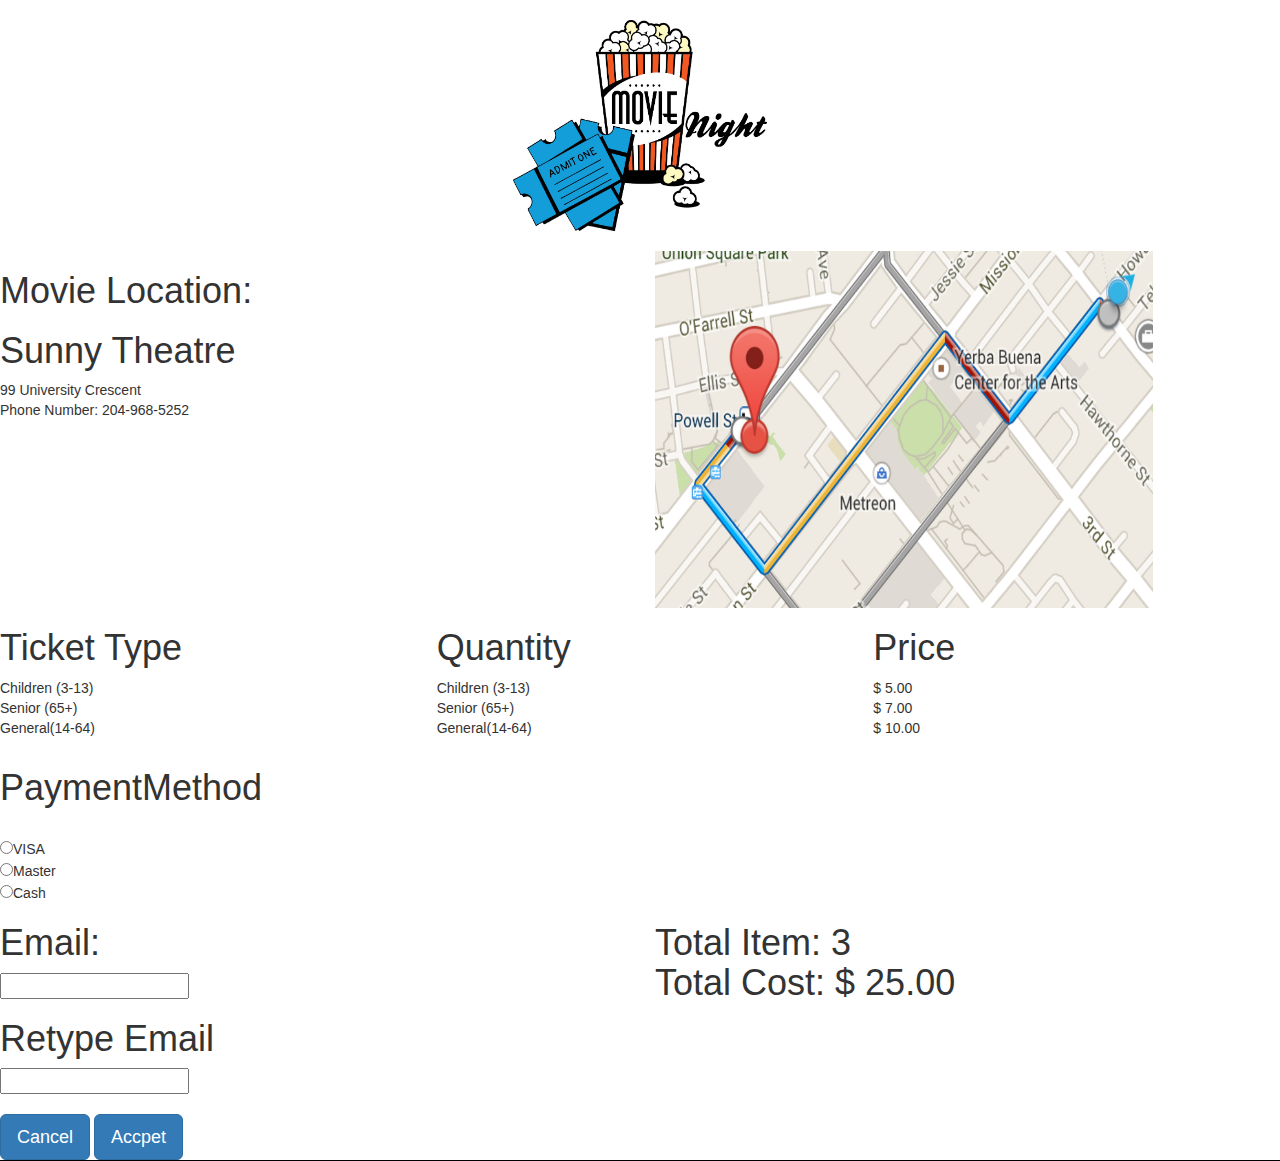
==== Confirm.html @ 1cca2690 "AddingAndChanging" ====
<!DOCTYPE html>
<html>
    
    <head>
        <meta charset="utf-8">
        <meta name="viewport" content="width=device-width, initial-scale=1.0">
        <title>Confirmation Page</title>
        <link rel="stylesheet" type="text/css" href="confirmCSS.css">
        <link rel="stylesheet" type="text/css" href="bootstrap-3.3.7/dist/css/bootstrap.css">
    </head>
    
    <body>
        <div class="logo" id="logo">
            <a href="Confirm.html"><img src="imgs/Movie logo.jpg" width="254" height="211" ></a>
        </div>
        <div class="confirmInfo" id="confirmInfo">
            <div class="row">
                <div class="col-sm-6">
                    <h1 class="MovieLocation" id="MovieLocation">Movie Location:
                        <br />
                    </h1>
                    <h1 class="TheatreNm" id="TheatreNm">Sunny Theatre</h1>
                    <p>99 University Crescent <br> Phone Number: 204-968-5252</p>
                </div>
                <div class="col-sm-6">
                    <a class="p2" href="#"><img src = "imgs/map.png" width = "498" height="357"/></a>
                </div>
            </div>
            <div class="row">
                <div class="col-sm-4">
                    <h1 class="type" id="type">Ticket Type</h1>
                    <p class="typeSelection" id="typeSelection">Children (3-13)
                        <br />Senior (65+)
                        <br />General(14-64)
                        <br />
                    </p>
                </div>
                <div class="col-sm-4">
                    <h1 class="numbers" id="numbers">Quantity</h1>
                    <p class="ticketQuan" id="ticketQuan">Children (3-13)
                        <br />Senior (65+)
                        <br />General(14-64)
                        <br />
                    </p>
                </div>
                <div class="col-sm-4">
                    <h1 class="priceTitle" id="priceTitle">Price</h1>
                    <p class="ticketQuan" id="ticketQuan">$ 5.00
                        <br />$ 7.00
                        <br />$ 10.00
                        <br />
                    </p>
                </div>
            </div>
            <div class="payment" id="payment">
                <h1>PaymentMethod</h1>
                <br />
                <input type="radio" name="method" value="Master">VISA
                <br>
                <input type="radio" name="method" value="Master">Master
                <br>
                <input type="radio" name="method" value="Cash">Cash</div>
                <div class="row">
                <div class="col-sm-6">
                  <h1>Email:</h1>
                <input type="text" name="email">
                <br>
                <h1>Retype Email</h1>
                <input type="text" name="email">
                <br>
                <br>       
                </div>
                <div class="col-sm-6">
                    <h1>Total Item: 3
                    <br>Total Cost: $ 25.00
                    <br>
                    <br>
                </h1>
                </div>
            </div>
            <!--<div class="email" id="email">-->
            <!--    <h1>Email:</h1>-->
            <!--    <input type="text" name="email">-->
            <!--    <br>-->
            <!--    <h1>Retype Email</h1>-->
            <!--    <input type="text" name="email">-->
            <!--    <br>-->
            <!--    <br>-->
            <!--</div>-->
            <!--<div class="total" id="total">-->
            <!--    <h1>Total Item: 3-->
            <!--        <br>Total Cost: $ 25.00-->
            <!--        <br>-->
            <!--        <br>-->
            <!--    </h1>-->
            <!--</div>-->
            <div class="buttonClass" id="buttonClass">
                <button type="button" class="btn btn-lg btn-primary">Cancel</button>
                <button type="button" class="btn btn-lg btn-primary">Accpet</button>
            </div>
    </body>

</html>
---- confirmCSS.css ----
body{
	margin-left:50px;
	margin-right:50px;	
	margin-bottom: 100px;
}
.logo
{
	margin: 20px;	
	text-align: center;
}

.theatre
{
	text-align: center;	
	float: left;
	width: 60%;
}

.map
{
	text-align: center;	
}

#MovieLocation
{
	font-family: Trebuchet MS, Arial, Helvetica, sans-serif
}

.confirmInfo
{
	border-bottom:1px solid black;
}
.tickets, .quantity, .price{
	margin-top: 50px;
	width: 30%;
	text-align: center;
	float: left;
}
.payment, .email,
{
	float:left;
	padding-left:100px;
	padding-top:150px;
	
}
.email{
	float:left;
	margin-right: 50px;
	width: 40%;
}

.buttonClass
{
	clear: both;
	width:100%;
	margin-buttom:50px;
}
.buttonC, .buttonCon  {

    background-color: black; /* Green */
    border: none;
    color: yellow;
    padding: 15px 32px;
    text-align: center;
    text-decoration: none;
    display: inline-block;
    font-size: 16px;
	margin-left: 50px;
    cursor: pointer;
	height: 8px;
}
.buttonC
{
	float:left;
}
.buttonCon
{
	float:right;
}
.total{
	width: 40%;
	float: right;
}
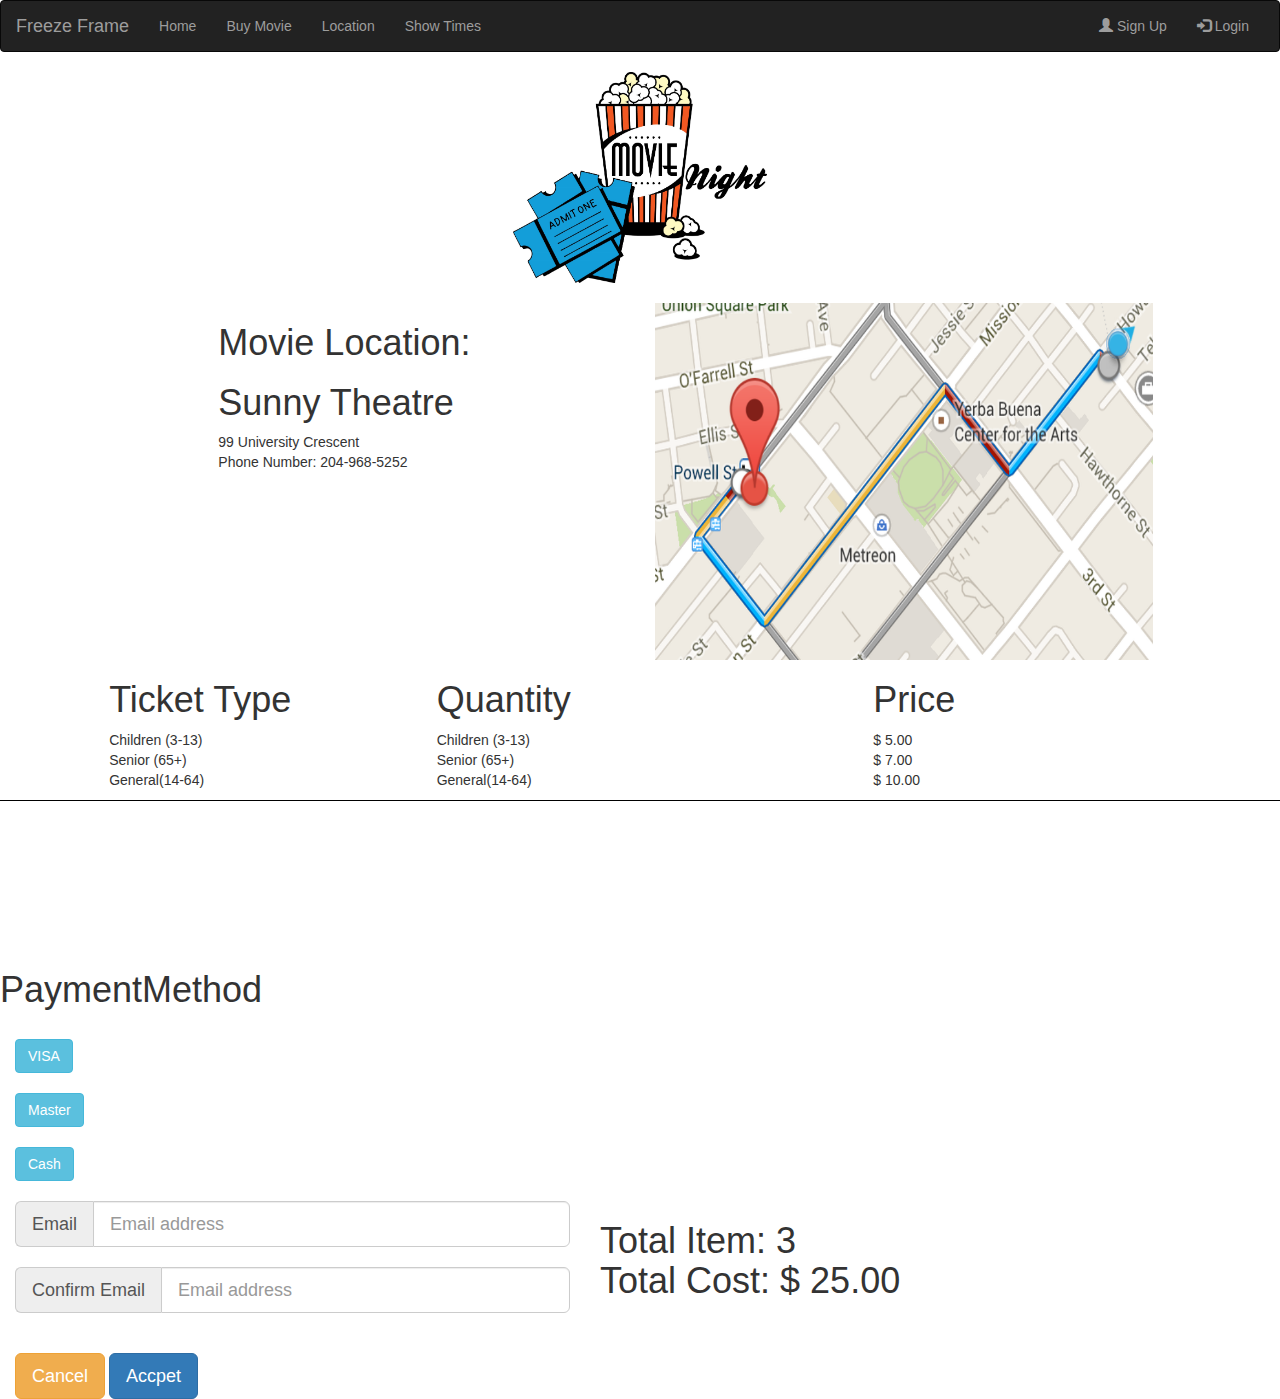
==== commit 6137ee96: "Sophie's Update 11/18" ====
--- a/Confirm.html
+++ b/Confirm.html
@@ -7,27 +7,68 @@
         <title>Confirmation Page</title>
         <link rel="stylesheet" type="text/css" href="confirmCSS.css">
         <link rel="stylesheet" type="text/css" href="bootstrap-3.3.7/dist/css/bootstrap.css">
+        <script src="https://ajax.googleapis.com/ajax/libs/jquery/1.12.4/jquery.min.js"></script>
+        <script src="js/bootstrap.min.js"></script>
     </head>
     
     <body>
+        <nav class="navbar navbar-inverse">
+            <div class="container-fluid">
+                <div class="navbar-header">
+                    <button type="button" class="navbar-toggle" data-toggle="collapse" data-target="#myNavbar">
+                        <span class="icon-bar"></span>
+                        <span class="icon-bar"></span>
+                        <span class="icon-bar"></span>
+                    </button>
+                    <a class="navbar-brand" href="indexV3.html">Freeze Frame</a>
+                </div>
+                <div class="collapse navbar-collapse" id="myNavbar">
+                    <ul class="nav navbar-nav">
+                        <li>
+                            <a href="indexV3.html">Home</a>
+                        </li>
+                        <li>
+                            <a href="movie.html">Buy Movie</a>
+                        </li>
+                        <li>
+                            <a href="#">Location</a>
+                        </li>
+                        <li>
+                            <a href="#">Show Times</a>
+                        </li>
+                    </ul>
+                    <ul class="nav navbar-nav navbar-right">
+                        <li>
+                            <a href="#"><span class="glyphicon glyphicon-user"></span> Sign Up</a>
+                        </li>
+                        <li>
+                            <a href="#"><span class="glyphicon glyphicon-log-in"></span> Login</a>
+                        </li>
+                    </ul>
+                </div>
+            </div>
+        </nav>
         <div class="logo" id="logo">
             <a href="Confirm.html"><img src="imgs/Movie logo.jpg" width="254" height="211" ></a>
         </div>
         <div class="confirmInfo" id="confirmInfo">
             <div class="row">
-                <div class="col-sm-6">
+                <div class="col-sm-2"></div>
+                <div class="col-sm-4">
                     <h1 class="MovieLocation" id="MovieLocation">Movie Location:
                         <br />
                     </h1>
                     <h1 class="TheatreNm" id="TheatreNm">Sunny Theatre</h1>
-                    <p>99 University Crescent <br> Phone Number: 204-968-5252</p>
+                    <p>99 University Crescent
+                        <br>Phone Number: 204-968-5252</p>
                 </div>
                 <div class="col-sm-6">
                     <a class="p2" href="#"><img src = "imgs/map.png" width = "498" height="357"/></a>
                 </div>
             </div>
             <div class="row">
-                <div class="col-sm-4">
+                <div class="col-sm-1"></div>
+                <div class="col-sm-3">
                     <h1 class="type" id="type">Ticket Type</h1>
                     <p class="typeSelection" id="typeSelection">Children (3-13)
                         <br />Senior (65+)
@@ -55,48 +96,96 @@
             <div class="payment" id="payment">
                 <h1>PaymentMethod</h1>
                 <br />
-                <input type="radio" name="method" value="Master">VISA
-                <br>
-                <input type="radio" name="method" value="Master">Master
-                <br>
-                <input type="radio" name="method" value="Cash">Cash</div>
-                <div class="row">
-                <div class="col-sm-6">
-                  <h1>Email:</h1>
-                <input type="text" name="email">
-                <br>
-                <h1>Retype Email</h1>
-                <input type="text" name="email">
-                <br>
-                <br>       
-                </div>
-                <div class="col-sm-6">
-                    <h1>Total Item: 3
-                    <br>Total Cost: $ 25.00
+                <!--<input type="radio" name="method" value="Master">VISA-->
+                <div class="container">
+                    <button type="button" class="btn btn-info" data-toggle="collapse" data-target="#demo">VISA</button>
+                    <div id="demo" class="collapse">
+                        <div class="input-group">
+                            <span class="input-group-addon" id="basic-addon1">VISA card Number</span>
+                            <input type="text" class="form-control" placeholder=""
+                            aria-describedby="basic-addon1">
+                        </div>
+                        <div class="input-group">
+                            <span class="input-group-addon" id="basic-addon1">Name of Card Holder</span>
+                            <input type="text" class="form-control" placeholder=""
+                            aria-describedby="basic-addon1">
+                        </div>
+                        <div class="input-group">
+                            <span class="input-group-addon" id="basic-addon1">Billing Address</span>
+                            <input type="text" class="form-control" placeholder=""
+                            aria-describedby="basic-addon1">
+                        </div>
+                        <div class="input-group">
+                            <span class="input-group-addon" id="basic-addon1">Expiry Date</span>
+                            <input type="text" class="form-control" placeholder=""
+                            aria-describedby="basic-addon1">
+                        </div>
+                    </div>
+                    <br />
+                    <br />
+                    <button type="button" class="btn btn-info" data-toggle="collapse" data-target="#demo2">Master</button>
+                    
+                    <div id="demo2" class="collapse">
+                        <div class="input-group">
+                            <span class="input-group-addon" id="basic-addon1">Master card Number</span>
+                            <input type="text" class="form-control" placeholder=""
+                            aria-describedby="basic-addon1">
+                        </div>
+                        <div class="input-group">
+                            <span class="input-group-addon" id="basic-addon1">Name of Card Holder</span>
+                            <input type="text" class="form-control" placeholder=""
+                            aria-describedby="basic-addon1">
+                        </div>
+                        <div class="input-group">
+                            <span class="input-group-addon" id="basic-addon1">Billing Address</span>
+                            <input type="text" class="form-control" placeholder=""
+                            aria-describedby="basic-addon1">
+                        </div>
+                        <div class="input-group">
+                            <span class="input-group-addon" id="basic-addon1">Expiry Date</span>
+                            <input type="text" class="form-control" placeholder=""
+                            aria-describedby="basic-addon1">
+                        </div>
+                    </div>
                     <br>
+                    <!--<input type="radio" name="method" value="Master">Master-->
                     <br>
-                </h1>
+                    <button type="button" class="btn btn-info" data-toggle="collapse" data-target="#demo3">Cash</button>
+                    <div id="demo3" class="collapse">You have chosen to pay by cash.
+                        <br />
+                    </div>
+                    <br />
+                    <br />
+                    <div class="row">
+                        <div class="col-sm-6">
+                            <div class="input-group input-group-lg">
+                                <span class="input-group-addon" id="sizing-addon1">Email</span>
+                                <input type="text" class="form-control" placeholder="Email address"
+                                aria-describedby="sizing-addon1">
+                            </div>
+                            <br>
+                            <div class="input-group input-group-lg">
+                                <span class="input-group-addon" id="sizing-addon1">Confirm Email</span>
+                                <input type="text" class="form-control" placeholder="Email address"
+                                aria-describedby="sizing-addon1">
+                            </div>
+                            <br>
+                            <br>
+                        </div>
+                        <div class="col-sm-6">
+                            <h1>Total Item: 3
+                                <br>Total Cost: $ 25.00
+                                <br>
+                                <br>
+                            </h1>
+                        </div>
+                    </div>
+                    <div class="buttonClass" id="buttonClass">
+                        <button type="button" class="btn btn-lg btn-warning">Cancel</button>
+                        <button type="button" class="btn btn-lg btn-primary">Accpet</button>
+                    </div>
                 </div>
             </div>
-            <!--<div class="email" id="email">-->
-            <!--    <h1>Email:</h1>-->
-            <!--    <input type="text" name="email">-->
-            <!--    <br>-->
-            <!--    <h1>Retype Email</h1>-->
-            <!--    <input type="text" name="email">-->
-            <!--    <br>-->
-            <!--    <br>-->
-            <!--</div>-->
-            <!--<div class="total" id="total">-->
-            <!--    <h1>Total Item: 3-->
-            <!--        <br>Total Cost: $ 25.00-->
-            <!--        <br>-->
-            <!--        <br>-->
-            <!--    </h1>-->
-            <!--</div>-->
-            <div class="buttonClass" id="buttonClass">
-                <button type="button" class="btn btn-lg btn-primary">Cancel</button>
-                <button type="button" class="btn btn-lg btn-primary">Accpet</button>
             </div>
     </body>
 
--- a/confirmCSS.css
+++ b/confirmCSS.css
@@ -36,10 +36,10 @@
 	text-align: center;
 	float: left;
 }
-.payment, .email,
+.payment, .email
 {
 	float:left;
-	padding-left:100px;
+	/*padding-left:100px;*/
 	padding-top:150px;
 	
 }
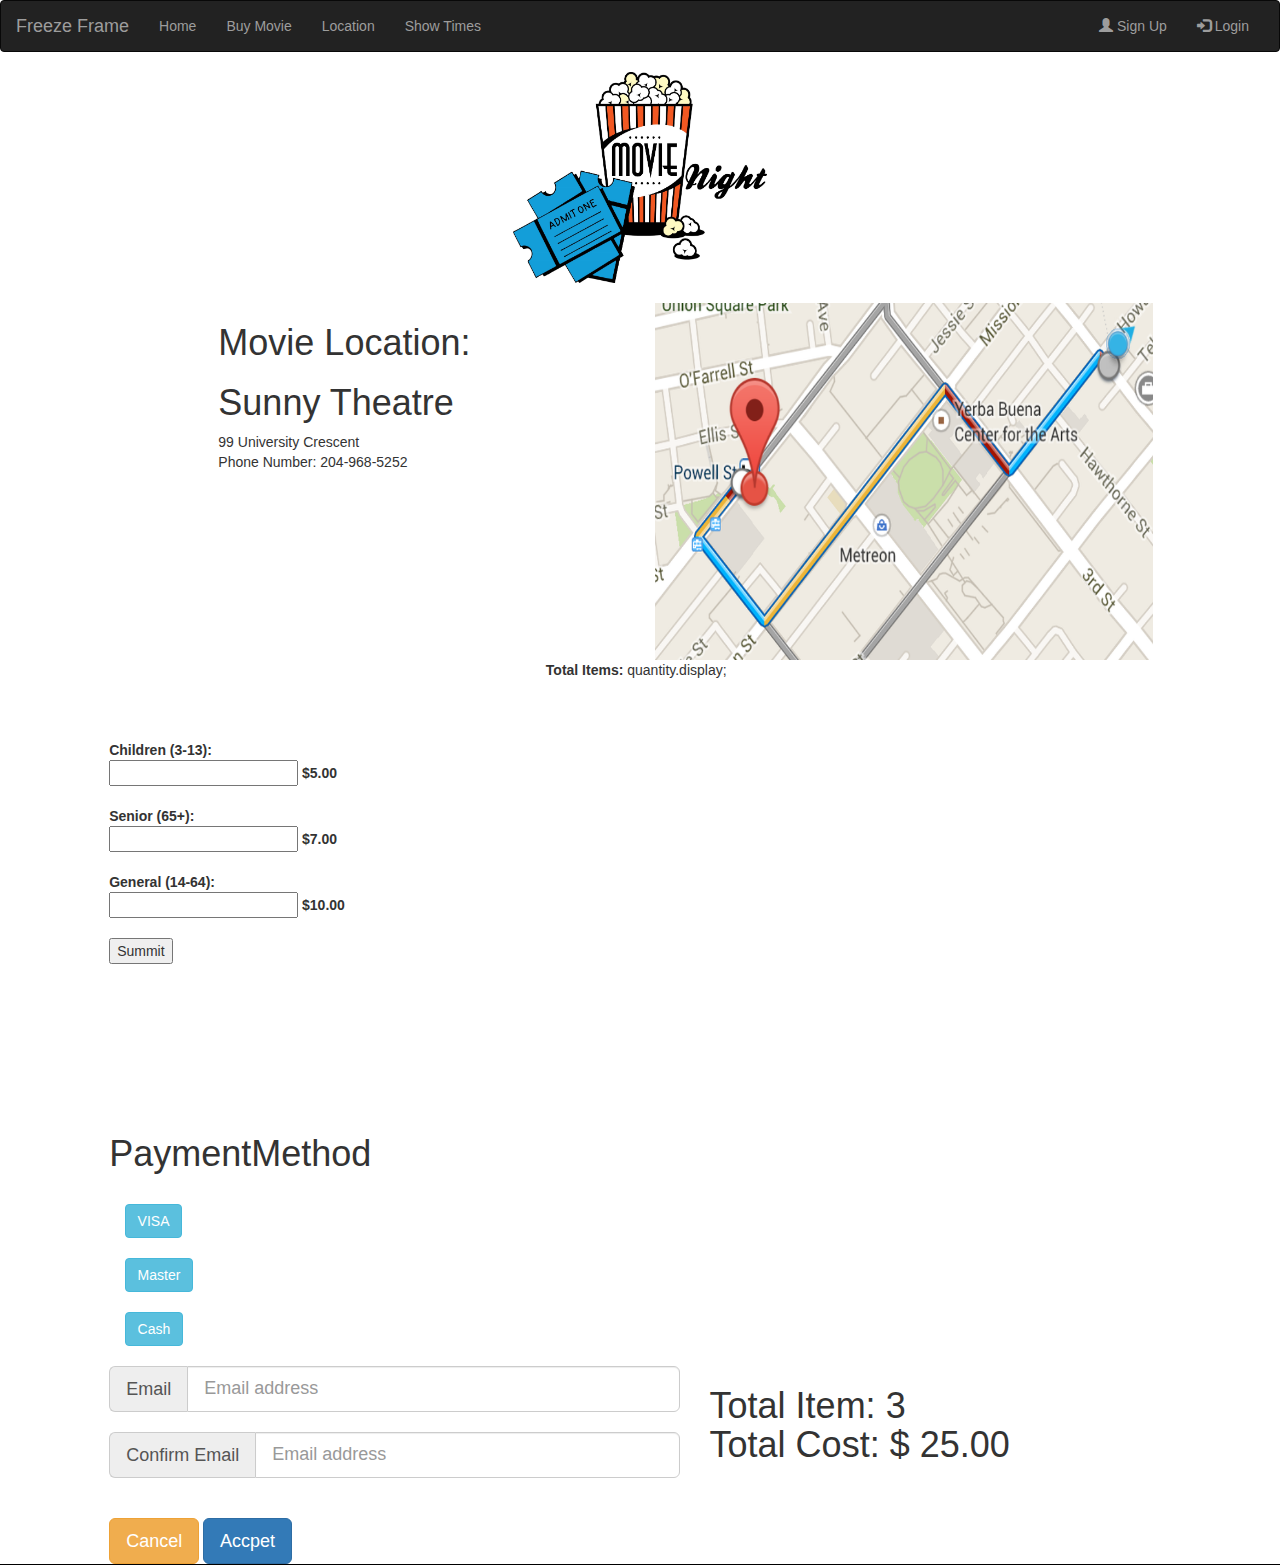
==== commit 62b920ef: "confirmation page" ====
--- a/Confirm.html
+++ b/Confirm.html
@@ -5,10 +5,11 @@
         <meta charset="utf-8">
         <meta name="viewport" content="width=device-width, initial-scale=1.0">
         <title>Confirmation Page</title>
-        <link rel="stylesheet" type="text/css" href="confirmCSS.css">
+        <link rel="stylesheet" type="text/css" href="css/confirmCSS.css">
         <link rel="stylesheet" type="text/css" href="bootstrap-3.3.7/dist/css/bootstrap.css">
         <script src="https://ajax.googleapis.com/ajax/libs/jquery/1.12.4/jquery.min.js"></script>
         <script src="js/bootstrap.min.js"></script>
+        <script src="js/confirmCSS.js"></script>
     </head>
     
     <body>
@@ -28,7 +29,7 @@
                             <a href="indexV3.html">Home</a>
                         </li>
                         <li>
-                            <a href="movie.html">Buy Movie</a>
+                            <a href="MovieSelection.html">Buy Movie</a>
                         </li>
                         <li>
                             <a href="#">Location</a>
@@ -68,125 +69,141 @@
             </div>
             <div class="row">
                 <div class="col-sm-1"></div>
-                <div class="col-sm-3">
-                    <h1 class="type" id="type">Ticket Type</h1>
-                    <p class="typeSelection" id="typeSelection">Children (3-13)
-                        <br />Senior (65+)
-                        <br />General(14-64)
+                
+                <!--<div class="col-sm-3">-->
+                <!--    <h1 class="type" id="type">Ticket Type</h1>-->
+                <!--    <p class="typeSelection" id="typeSelection">Children (3-13)-->
+                <!--        <br />Senior (65+)-->
+                <!--        <br />General(14-64)-->
+                <!--        <br />-->
+                <!--    </p>-->
+                <!--</div>-->
+                <div class="col-sm-4">
+                    <br /><br /><br /><br /><strong>Children (3-13):</strong><br>
+                    <input type="number" id="ChildrenNo">
+                    <strong>$5.00</strong>
+                    <br /><br /><strong>Senior (65+):</strong><br>
+                    <input type="number" id="SeniorNo">
+                    <strong>$7.00</strong>
+                    <br /><br /><strong>General (14-64):</strong><br>
+                    <input type="number" id="GeneralNo">
+                    <strong>$10.00</strong>
+                    <br /><br />
+                    <button onclick="myFunction()">Summit</button><br>
+                   
+                    <script>
+                    var quantity;
+                        function myFunction() {
+                            var quantity;
+                            quantity = document.getElementById("ChildrenNo") + document.getElementById("SeniorNo") + 
+                            document.getElementById("GeneralNo");
+                            
+                        }
+                        
+                    </script>
+                </div>
+                <div class="col-sm-4" onload = "myFunction();">
+                    <strong>Total Items: </strong>quantity.display;
+                </div>
+            </div>
+            <div class="row">
+                <div class="col-sm-1"></div>
+                <div class="col-sm-11">
+                    <div class="payment" id="payment">
+                        <h1>PaymentMethod</h1>
                         <br />
-                    </p>
-                </div>
-                <div class="col-sm-4">
-                    <h1 class="numbers" id="numbers">Quantity</h1>
-                    <p class="ticketQuan" id="ticketQuan">Children (3-13)
-                        <br />Senior (65+)
-                        <br />General(14-64)
-                        <br />
-                    </p>
-                </div>
-                <div class="col-sm-4">
-                    <h1 class="priceTitle" id="priceTitle">Price</h1>
-                    <p class="ticketQuan" id="ticketQuan">$ 5.00
-                        <br />$ 7.00
-                        <br />$ 10.00
-                        <br />
-                    </p>
-                </div>
-            </div>
-            <div class="payment" id="payment">
-                <h1>PaymentMethod</h1>
-                <br />
-                <!--<input type="radio" name="method" value="Master">VISA-->
-                <div class="container">
-                    <button type="button" class="btn btn-info" data-toggle="collapse" data-target="#demo">VISA</button>
-                    <div id="demo" class="collapse">
-                        <div class="input-group">
-                            <span class="input-group-addon" id="basic-addon1">VISA card Number</span>
-                            <input type="text" class="form-control" placeholder=""
-                            aria-describedby="basic-addon1">
+                        <!--<input type="radio" name="method" value="Master">VISA-->
+                        <div class="container">
+                            <button type="button" class="btn btn-info" data-toggle="collapse" data-target="#demo">VISA</button>
+                            <div id="demo" class="collapse">
+                                <div class="input-group">
+                                    <span class="input-group-addon" id="basic-addon1">VISA card Number</span>
+                                    <input type="text" class="form-control" placeholder=""
+                                    aria-describedby="basic-addon1">
+                                </div>
+                                <div class="input-group">
+                                    <span class="input-group-addon" id="basic-addon1">Name of Card Holder</span>
+                                    <input type="text" class="form-control" placeholder=""
+                                    aria-describedby="basic-addon1">
+                                </div>
+                                <div class="input-group">
+                                    <span class="input-group-addon" id="basic-addon1">Billing Address</span>
+                                    <input type="text" class="form-control" placeholder=""
+                                    aria-describedby="basic-addon1">
+                                </div>
+                                <div class="input-group">
+                                    <span class="input-group-addon" id="basic-addon1">Expiry Date</span>
+                                    <input type="text" class="form-control" placeholder=""
+                                    aria-describedby="basic-addon1">
+                                </div>
+                            </div>
+                            <br />
+                            <br />
+                            <button type="button" class="btn btn-info" data-toggle="collapse" data-target="#demo2">Master</button>
+                            <div id="demo2" class="collapse">
+                                <div class="input-group">
+                                    <span class="input-group-addon" id="basic-addon1">Master card Number</span>
+                                    <input type="text" class="form-control" placeholder=""
+                                    aria-describedby="basic-addon1">
+                                </div>
+                                <div class="input-group">
+                                    <span class="input-group-addon" id="basic-addon1">Name of Card Holder</span>
+                                    <input type="text" class="form-control" placeholder=""
+                                    aria-describedby="basic-addon1">
+                                </div>
+                                <div class="input-group">
+                                    <span class="input-group-addon" id="basic-addon1">Billing Address</span>
+                                    <input type="text" class="form-control" placeholder=""
+                                    aria-describedby="basic-addon1">
+                                </div>
+                                <div class="input-group">
+                                    <span class="input-group-addon" id="basic-addon1">Expiry Date</span>
+                                    <input type="text" class="form-control" placeholder=""
+                                    aria-describedby="basic-addon1">
+                                </div>
+                            </div>
+                            <br>
+                            <!--<input type="radio" name="method" value="Master">Master-->
+                            <br>
+                            <button type="button" class="btn btn-info" data-toggle="collapse" data-target="#demo3">Cash</button>
+                            <div id="demo3" class="collapse">You have chosen to pay by cash.
+                                <br />
+                            </div>
+                            <br />
+                            <br />
                         </div>
-                        <div class="input-group">
-                            <span class="input-group-addon" id="basic-addon1">Name of Card Holder</span>
-                            <input type="text" class="form-control" placeholder=""
-                            aria-describedby="basic-addon1">
+                        <div class="row">
+                            <div class="col-sm-6">
+                                <div class="input-group input-group-lg">
+                                    <span class="input-group-addon" id="sizing-addon1">Email</span>
+                                    <input type="text" class="form-control" placeholder="Email address"
+                                    aria-describedby="sizing-addon1">
+                                </div>
+                                <br>
+                                <div class="input-group input-group-lg">
+                                    <span class="input-group-addon" id="sizing-addon1">Confirm Email</span>
+                                    <input type="text" class="form-control" placeholder="Email address"
+                                    aria-describedby="sizing-addon1">
+                                </div>
+                                <br>
+                                <br>
+                            </div>
+                            <div class="col-sm-6">
+                                <h1>Total Item: 3
+                                    <br>Total Cost: $ 25.00
+                                    <br>
+                                    <br>
+                                </h1>
+                            </div>
                         </div>
-                        <div class="input-group">
-                            <span class="input-group-addon" id="basic-addon1">Billing Address</span>
-                            <input type="text" class="form-control" placeholder=""
-                            aria-describedby="basic-addon1">
-                        </div>
-                        <div class="input-group">
-                            <span class="input-group-addon" id="basic-addon1">Expiry Date</span>
-                            <input type="text" class="form-control" placeholder=""
-                            aria-describedby="basic-addon1">
+                        <div class="buttonClass" id="buttonClass">
+                            <button type="button" class="btn btn-lg btn-warning">Cancel</button>
+                            <button type="button" class="btn btn-lg btn-primary">Accpet</button>
                         </div>
                     </div>
-                    <br />
-                    <br />
-                    <button type="button" class="btn btn-info" data-toggle="collapse" data-target="#demo2">Master</button>
-                    
-                    <div id="demo2" class="collapse">
-                        <div class="input-group">
-                            <span class="input-group-addon" id="basic-addon1">Master card Number</span>
-                            <input type="text" class="form-control" placeholder=""
-                            aria-describedby="basic-addon1">
-                        </div>
-                        <div class="input-group">
-                            <span class="input-group-addon" id="basic-addon1">Name of Card Holder</span>
-                            <input type="text" class="form-control" placeholder=""
-                            aria-describedby="basic-addon1">
-                        </div>
-                        <div class="input-group">
-                            <span class="input-group-addon" id="basic-addon1">Billing Address</span>
-                            <input type="text" class="form-control" placeholder=""
-                            aria-describedby="basic-addon1">
-                        </div>
-                        <div class="input-group">
-                            <span class="input-group-addon" id="basic-addon1">Expiry Date</span>
-                            <input type="text" class="form-control" placeholder=""
-                            aria-describedby="basic-addon1">
-                        </div>
-                    </div>
-                    <br>
-                    <!--<input type="radio" name="method" value="Master">Master-->
-                    <br>
-                    <button type="button" class="btn btn-info" data-toggle="collapse" data-target="#demo3">Cash</button>
-                    <div id="demo3" class="collapse">You have chosen to pay by cash.
-                        <br />
-                    </div>
-                    <br />
-                    <br />
-                    <div class="row">
-                        <div class="col-sm-6">
-                            <div class="input-group input-group-lg">
-                                <span class="input-group-addon" id="sizing-addon1">Email</span>
-                                <input type="text" class="form-control" placeholder="Email address"
-                                aria-describedby="sizing-addon1">
-                            </div>
-                            <br>
-                            <div class="input-group input-group-lg">
-                                <span class="input-group-addon" id="sizing-addon1">Confirm Email</span>
-                                <input type="text" class="form-control" placeholder="Email address"
-                                aria-describedby="sizing-addon1">
-                            </div>
-                            <br>
-                            <br>
-                        </div>
-                        <div class="col-sm-6">
-                            <h1>Total Item: 3
-                                <br>Total Cost: $ 25.00
-                                <br>
-                                <br>
-                            </h1>
-                        </div>
-                    </div>
-                    <div class="buttonClass" id="buttonClass">
-                        <button type="button" class="btn btn-lg btn-warning">Cancel</button>
-                        <button type="button" class="btn btn-lg btn-primary">Accpet</button>
-                    </div>
-                </div>
-            </div>
-            </div>
+                </div>
+            </div>
+        </div>
     </body>
 
 </html>--- a/css/confirmCSS.css
+++ b/css/confirmCSS.css
@@ -0,0 +1,88 @@
+body{
+	margin-left:50px;
+	margin-right:50px;	
+	margin-bottom: 100px;
+}
+.logo
+{
+	margin: 20px;	
+	text-align: center;
+}
+
+.theatre
+{
+	text-align: center;	
+	float: left;
+	width: 60%;
+}
+
+.map
+{
+	text-align: center;	
+}
+
+#MovieLocation
+{
+	font-family: Trebuchet MS, Arial, Helvetica, sans-serif
+}
+
+.confirmInfo
+{
+	border-bottom:1px solid black;
+}
+.tickets, .quantity, .price{
+	margin-top: 50px;
+	width: 30%;
+	text-align: center;
+	float: left;
+}
+.payment, .email
+{
+	float:left;
+	/*padding-left:100px;*/
+	padding-top:150px;
+	
+}
+.email{
+	float:left;
+	margin-right: 50px;
+	width: 40%;
+}
+
+.buttonClass
+{
+	clear: both;
+	width:100%;
+	margin-buttom:50px;
+}
+.buttonC, .buttonCon  {
+
+    background-color: black; /* Green */
+    border: none;
+    color: yellow;
+    padding: 15px 32px;
+    text-align: center;
+    text-decoration: none;
+    display: inline-block;
+    font-size: 16px;
+	margin-left: 50px;
+    cursor: pointer;
+	height: 8px;
+}
+.buttonC
+{
+	float:left;
+}
+.buttonCon
+{
+	float:right;
+}
+.total{
+	width: 40%;
+	float: right;
+}
+.center{
+width: 150px;
+  margin: 40px auto;
+  
+}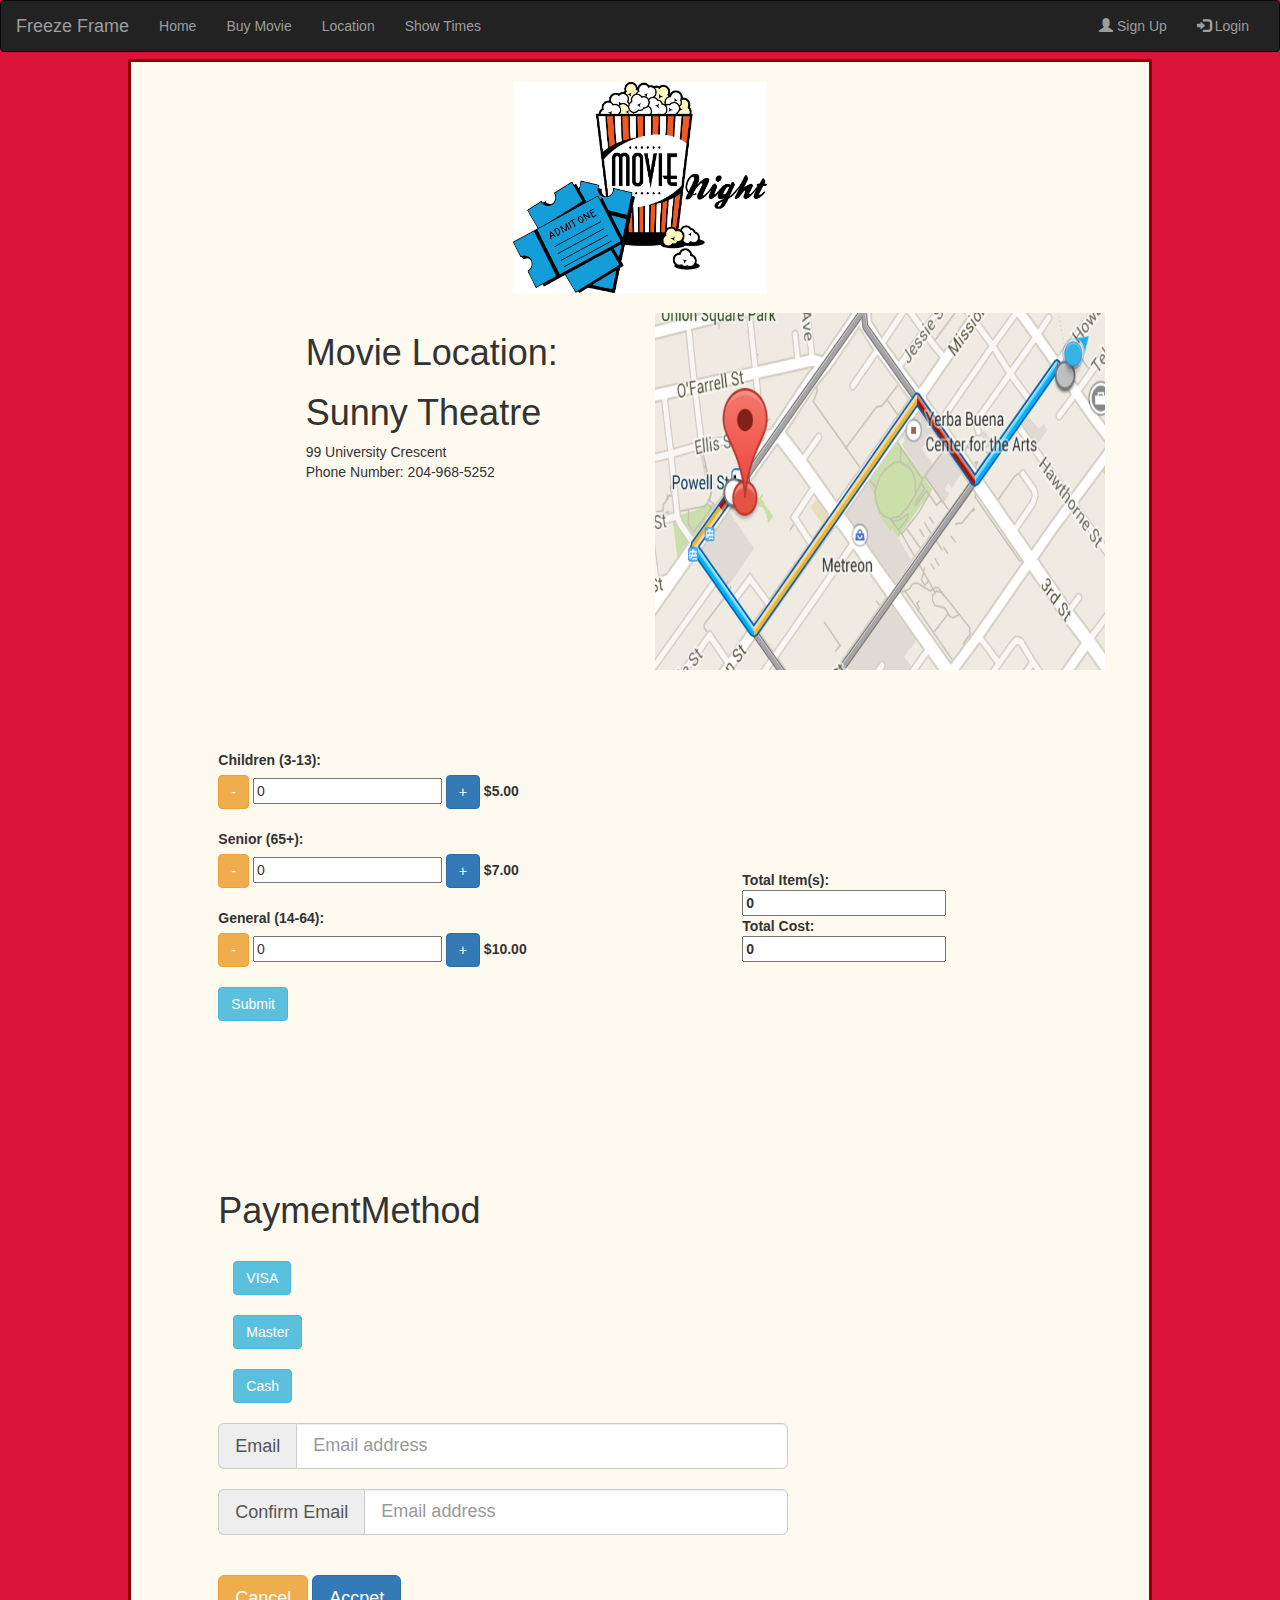
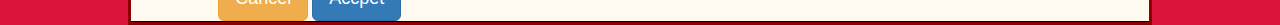
==== commit 25d353e4: "confirmation page" ====
--- a/Confirm.html
+++ b/Confirm.html
@@ -1,6 +1,6 @@
 <!DOCTYPE html>
 <html>
-    
+
     <head>
         <meta charset="utf-8">
         <meta name="viewport" content="width=device-width, initial-scale=1.0">
@@ -9,9 +9,20 @@
         <link rel="stylesheet" type="text/css" href="bootstrap-3.3.7/dist/css/bootstrap.css">
         <script src="https://ajax.googleapis.com/ajax/libs/jquery/1.12.4/jquery.min.js"></script>
         <script src="js/bootstrap.min.js"></script>
-        <script src="js/confirmCSS.js"></script>
+        <style>
+            body {
+                background-color: Crimson;
+            }
+            .boxMain {
+                margin-top: -1%;
+                margin-left: 10%;
+                margin-right: 10%;
+                border: 3px solid DarkRed;
+                background-color: FloralWhite;
+            }
+        </style>
     </head>
-    
+
     <body>
         <nav class="navbar navbar-inverse">
             <div class="container-fluid">
@@ -49,161 +60,193 @@
                 </div>
             </div>
         </nav>
-        <div class="logo" id="logo">
-            <a href="Confirm.html"><img src="imgs/Movie logo.jpg" width="254" height="211" ></a>
-        </div>
-        <div class="confirmInfo" id="confirmInfo">
-            <div class="row">
-                <div class="col-sm-2"></div>
-                <div class="col-sm-4">
-                    <h1 class="MovieLocation" id="MovieLocation">Movie Location:
-                        <br />
-                    </h1>
-                    <h1 class="TheatreNm" id="TheatreNm">Sunny Theatre</h1>
-                    <p>99 University Crescent
-                        <br>Phone Number: 204-968-5252</p>
-                </div>
-                <div class="col-sm-6">
-                    <a class="p2" href="#"><img src = "imgs/map.png" width = "498" height="357"/></a>
-                </div>
+        <div class="boxMain">
+            <div class="logo" id="logo">
+                <a href="Confirm.html"><img src="imgs/Movie logo.jpg" width="254" height="211" ></a>
             </div>
-            <div class="row">
-                <div class="col-sm-1"></div>
-                
-                <!--<div class="col-sm-3">-->
-                <!--    <h1 class="type" id="type">Ticket Type</h1>-->
-                <!--    <p class="typeSelection" id="typeSelection">Children (3-13)-->
-                <!--        <br />Senior (65+)-->
-                <!--        <br />General(14-64)-->
-                <!--        <br />-->
-                <!--    </p>-->
-                <!--</div>-->
-                <div class="col-sm-4">
-                    <br /><br /><br /><br /><strong>Children (3-13):</strong><br>
-                    <input type="number" id="ChildrenNo">
-                    <strong>$5.00</strong>
-                    <br /><br /><strong>Senior (65+):</strong><br>
-                    <input type="number" id="SeniorNo">
-                    <strong>$7.00</strong>
-                    <br /><br /><strong>General (14-64):</strong><br>
-                    <input type="number" id="GeneralNo">
-                    <strong>$10.00</strong>
-                    <br /><br />
-                    <button onclick="myFunction()">Summit</button><br>
-                   
-                    <script>
-                    var quantity;
-                        function myFunction() {
-                            var quantity;
-                            quantity = document.getElementById("ChildrenNo") + document.getElementById("SeniorNo") + 
-                            document.getElementById("GeneralNo");
-                            
-                        }
-                        
-                    </script>
-                </div>
-                <div class="col-sm-4" onload = "myFunction();">
-                    <strong>Total Items: </strong>quantity.display;
-                </div>
-            </div>
-            <div class="row">
-                <div class="col-sm-1"></div>
-                <div class="col-sm-11">
-                    <div class="payment" id="payment">
-                        <h1>PaymentMethod</h1>
-                        <br />
-                        <!--<input type="radio" name="method" value="Master">VISA-->
-                        <div class="container">
-                            <button type="button" class="btn btn-info" data-toggle="collapse" data-target="#demo">VISA</button>
-                            <div id="demo" class="collapse">
-                                <div class="input-group">
-                                    <span class="input-group-addon" id="basic-addon1">VISA card Number</span>
-                                    <input type="text" class="form-control" placeholder=""
-                                    aria-describedby="basic-addon1">
-                                </div>
-                                <div class="input-group">
-                                    <span class="input-group-addon" id="basic-addon1">Name of Card Holder</span>
-                                    <input type="text" class="form-control" placeholder=""
-                                    aria-describedby="basic-addon1">
-                                </div>
-                                <div class="input-group">
-                                    <span class="input-group-addon" id="basic-addon1">Billing Address</span>
-                                    <input type="text" class="form-control" placeholder=""
-                                    aria-describedby="basic-addon1">
-                                </div>
-                                <div class="input-group">
-                                    <span class="input-group-addon" id="basic-addon1">Expiry Date</span>
-                                    <input type="text" class="form-control" placeholder=""
-                                    aria-describedby="basic-addon1">
-                                </div>
+            <div class="confirmInfo" id="confirmInfo">
+                <div class="row">
+                    <div class="col-sm-2"></div>
+                    <div class="col-sm-4">
+                        <h1 class="MovieLocation" id="MovieLocation">Movie Location:
+                            <br />
+                        </h1>
+                        <h1 class="TheatreNm" id="TheatreNm">Sunny Theatre</h1>
+                        <p>99 University Crescent
+                            <br>Phone Number: 204-968-5252</p>
+                    </div>
+                    <div class="col-sm-5">
+                        <a class="p2" href="#"><img src = "imgs/map.png" width = "450" height="357"/></a>
+                    </div>
+                </div>
+                <div class="row">
+                    <div class="col-sm-1"></div>
+                    <!--<div class="col-sm-3">-->
+                    <!-- <h1 class="type" id="type">Ticket Type</h1>-->
+                    <!-- <p class="typeSelection" id="typeSelection">Children (3-13)-->
+                    <!-- <br />Senior (65+)-->
+                    <!-- <br />General(14-64)-->
+                    <!-- <br />-->
+                    <!-- </p>-->
+                    <!--</div>-->
+                    <div class="col-sm-4">
+                        <br />
+                        <br />
+                        <br />
+                        <br />
+                        <label>Children (3-13):</label>
+                        <br>
+                        <button type="button" class="btn btn-warning" id="decrementC"  onclick="decrementValueC()"> - </button>
+                        <input type = "number" id="ChildNo" value="0">
+                        <button type="button" class="btn btn-primary" id="incrementC" onclick="incrementValueC()">+</button>
+                        <!-- <button onclick="buttonClick()">Click Me</button> -->
+                        <!-- <input type="text" id="ShownNo" value="0"></input> -->
+                        <strong>$5.00</strong>
+                        <br />
+                        <br />
+                        <label>Senior (65+):</label>
+                        <br>
+                        <button type="button" class="btn btn-warning" id="decrement" onclick="decrementValueS()">-</button>
+                        <input type="number" id="SeniorNo" value="0">
+                        <button type="button" class="btn btn-primary" id="increment"  onclick="incrementValueS()">+</button>
+                        <strong>$7.00</strong>
+                        <br />
+                        <br />
+                        <label>General (14-64):</label>
+                        <br>
+                        <button type="button" class="btn btn-warning" id="decrement" onclick="decrementValueG()">-</button>
+                        <input type="number" id="GenNo" value="0">
+                        <button type="button" class="btn btn-primary" id="increment" onclick="incrementValueG()">+</button>
+                        <strong>$10.00</strong>
+                        <br />
+                        <br />
+                        <button type="button" class="btn btn-info" onclick="total()">Submit</button>
+                        <br>
+                    </div>
+                    <div class="col-sm-2"></div>
+                    <div class="col-sm-3" onload="total();">
+                        <br>
+                        <br>
+                        <br>
+                        <br>
+                        <br>
+                        <br>
+                        <br>
+                        <br>
+                        <br>
+                        <br>
+                        <strong>Total Item(s): <input type="text" id="quantity" value="0" readonly>
+                            <br>Total Cost:  <input type="text" id = "cost" value="0" readonly></strong>
+                    </div>
+                </div>
+                <div class="row">
+                    <div class="col-sm-1"></div>
+                    <div class="col-sm-11">
+                        <div class="payment" id="payment">
+                            <h1>PaymentMethod</h1>
+                            <br />
+                            <!--<input type="radio" name="method" value="Master">VISA-->
+                            <div class="container">
+                                <button type="button" class="btn btn-info" data-toggle="collapse" data-target="#demo">VISA</button>
+                                <div id="demo" class="collapse">
+                                    <div class="input-group">
+                                        <span class="input-group-addon" id="sizing-addon1">VISA card Number</span>
+                                        <input>
+                                    </div>
+                                    <div class="input-group">
+                                        <span class="input-group-addon" id="sizing-addon1">Name of Card Holder</span>
+                                        <input>
+                                    </div>
+                                    <div class="input-group">
+                                        <span class="input-group-addon" id="sizing-addon1">Billing Address</span>
+                                        <br>Address Line 1:
+                                        <input>
+                                        <br>Address Line 2:
+                                        <input>
+                                        <br>City, Province:
+                                        <input>
+                                        <br>Postal Colde
+                                        <input>
+                                        <br>
+                                    </div>
+                                    <div class="input-group">
+                                        <span class="input-group-addon" id="sizing-addon1">Expiry Date</span>
+                                        <input>
+                                    </div>
+                                </div>
+                                <br />
+                                <br />
+                                <button type="button" class="btn btn-info" data-toggle="collapse" data-target="#demo2">Master</button>
+                                <div id="demo2" class="collapse">
+                                    <div class="input-group">
+                                        <span class="input-group-addon" id="sizing-addon1">Master card Number</span>
+                                        <input>
+                                    </div>
+                                    <div class="input-group">
+                                        <span class="input-group-addon" id="sizing-addon1">Name of Card Holder</span>
+                                        <input>
+                                    </div>
+                                    <div class="input-group">
+                                        <span class="input-group-addon" id="sizing-addon1">Billing Address</span>
+                                        <br>Address Line 1:
+                                        <input>
+                                        <br>Address Line 2:
+                                        <input>
+                                        <br>City, Province:
+                                        <input>
+                                        <br>Postal Colde
+                                        <input>
+                                        <br>
+                                    </div>
+                                    <div class="input-group">
+                                        <span class="input-group-addon" id="sizing-addon1">Expiry Date</span>
+                                        <input>
+                                    </div>
+                                </div>
+                                <br>
+                                <!--<input type="radio" name="method" value="Master">Master-->
+                                <br>
+                                <button type="button" class="btn btn-info" data-toggle="collapse" data-target="#demo3">Cash</button>
+                                <div id="demo3" class="collapse">You have chosen to pay by cash.
+                                    <br />
+                                </div>
+                                <br />
+                                <br />
                             </div>
-                            <br />
-                            <br />
-                            <button type="button" class="btn btn-info" data-toggle="collapse" data-target="#demo2">Master</button>
-                            <div id="demo2" class="collapse">
-                                <div class="input-group">
-                                    <span class="input-group-addon" id="basic-addon1">Master card Number</span>
-                                    <input type="text" class="form-control" placeholder=""
-                                    aria-describedby="basic-addon1">
-                                </div>
-                                <div class="input-group">
-                                    <span class="input-group-addon" id="basic-addon1">Name of Card Holder</span>
-                                    <input type="text" class="form-control" placeholder=""
-                                    aria-describedby="basic-addon1">
-                                </div>
-                                <div class="input-group">
-                                    <span class="input-group-addon" id="basic-addon1">Billing Address</span>
-                                    <input type="text" class="form-control" placeholder=""
-                                    aria-describedby="basic-addon1">
-                                </div>
-                                <div class="input-group">
-                                    <span class="input-group-addon" id="basic-addon1">Expiry Date</span>
-                                    <input type="text" class="form-control" placeholder=""
-                                    aria-describedby="basic-addon1">
-                                </div>
-                            </div>
-                            <br>
-                            <!--<input type="radio" name="method" value="Master">Master-->
-                            <br>
-                            <button type="button" class="btn btn-info" data-toggle="collapse" data-target="#demo3">Cash</button>
-                            <div id="demo3" class="collapse">You have chosen to pay by cash.
-                                <br />
-                            </div>
-                            <br />
-                            <br />
-                        </div>
-                        <div class="row">
-                            <div class="col-sm-6">
-                                <div class="input-group input-group-lg">
-                                    <span class="input-group-addon" id="sizing-addon1">Email</span>
-                                    <input type="text" class="form-control" placeholder="Email address"
-                                    aria-describedby="sizing-addon1">
-                                </div>
-                                <br>
-                                <div class="input-group input-group-lg">
-                                    <span class="input-group-addon" id="sizing-addon1">Confirm Email</span>
-                                    <input type="text" class="form-control" placeholder="Email address"
-                                    aria-describedby="sizing-addon1">
-                                </div>
-                                <br>
-                                <br>
-                            </div>
-                            <div class="col-sm-6">
-                                <h1>Total Item: 3
-                                    <br>Total Cost: $ 25.00
+                            <div class="row">
+                                <div class="col-sm-6">
+                                    <div class="input-group input-group-lg">
+                                        <span class="input-group-addon" id="sizing-addon1">Email</span>
+                                        <input type="text" class="form-control" placeholder="Email address"
+                                        aria-describedby="sizing-addon1">
+                                    </div>
+                                    <br>
+                                    <div class="input-group input-group-lg">
+                                        <span class="input-group-addon" id="sizing-addon1">Confirm Email</span>
+                                        <input type="text" class="form-control" placeholder="Email address"
+                                        aria-describedby="sizing-addon1">
+                                    </div>
                                     <br>
                                     <br>
-                                </h1>
+                                </div>
+                                <!--<div class="col-sm-6">-->
+                                <!-- <h1>Total Item: 3-->
+                                <!-- <br>Total Cost: $ 25.00-->
+                                <!-- <br>-->
+                                <!-- <br>-->
+                                <!-- </h1>-->
+                                <!--</div>-->
+                            </div>
+                            <div class="buttonClass" id="buttonClass">
+                                <button type="button" class="btn btn-lg btn-warning">Cancel</button>
+                                <button type="button" class="btn btn-lg btn-primary">Accpet</button>
                             </div>
                         </div>
-                        <div class="buttonClass" id="buttonClass">
-                            <button type="button" class="btn btn-lg btn-warning">Cancel</button>
-                            <button type="button" class="btn btn-lg btn-primary">Accpet</button>
-                        </div>
                     </div>
                 </div>
             </div>
         </div>
+        <script src="js/ConfirmJS.js"></script>
     </body>
 
-</html>+</html>
--- a/css/confirmCSS.css
+++ b/css/confirmCSS.css
@@ -85,4 +85,6 @@
 width: 150px;
   margin: 40px auto;
   
-}+}
+
+
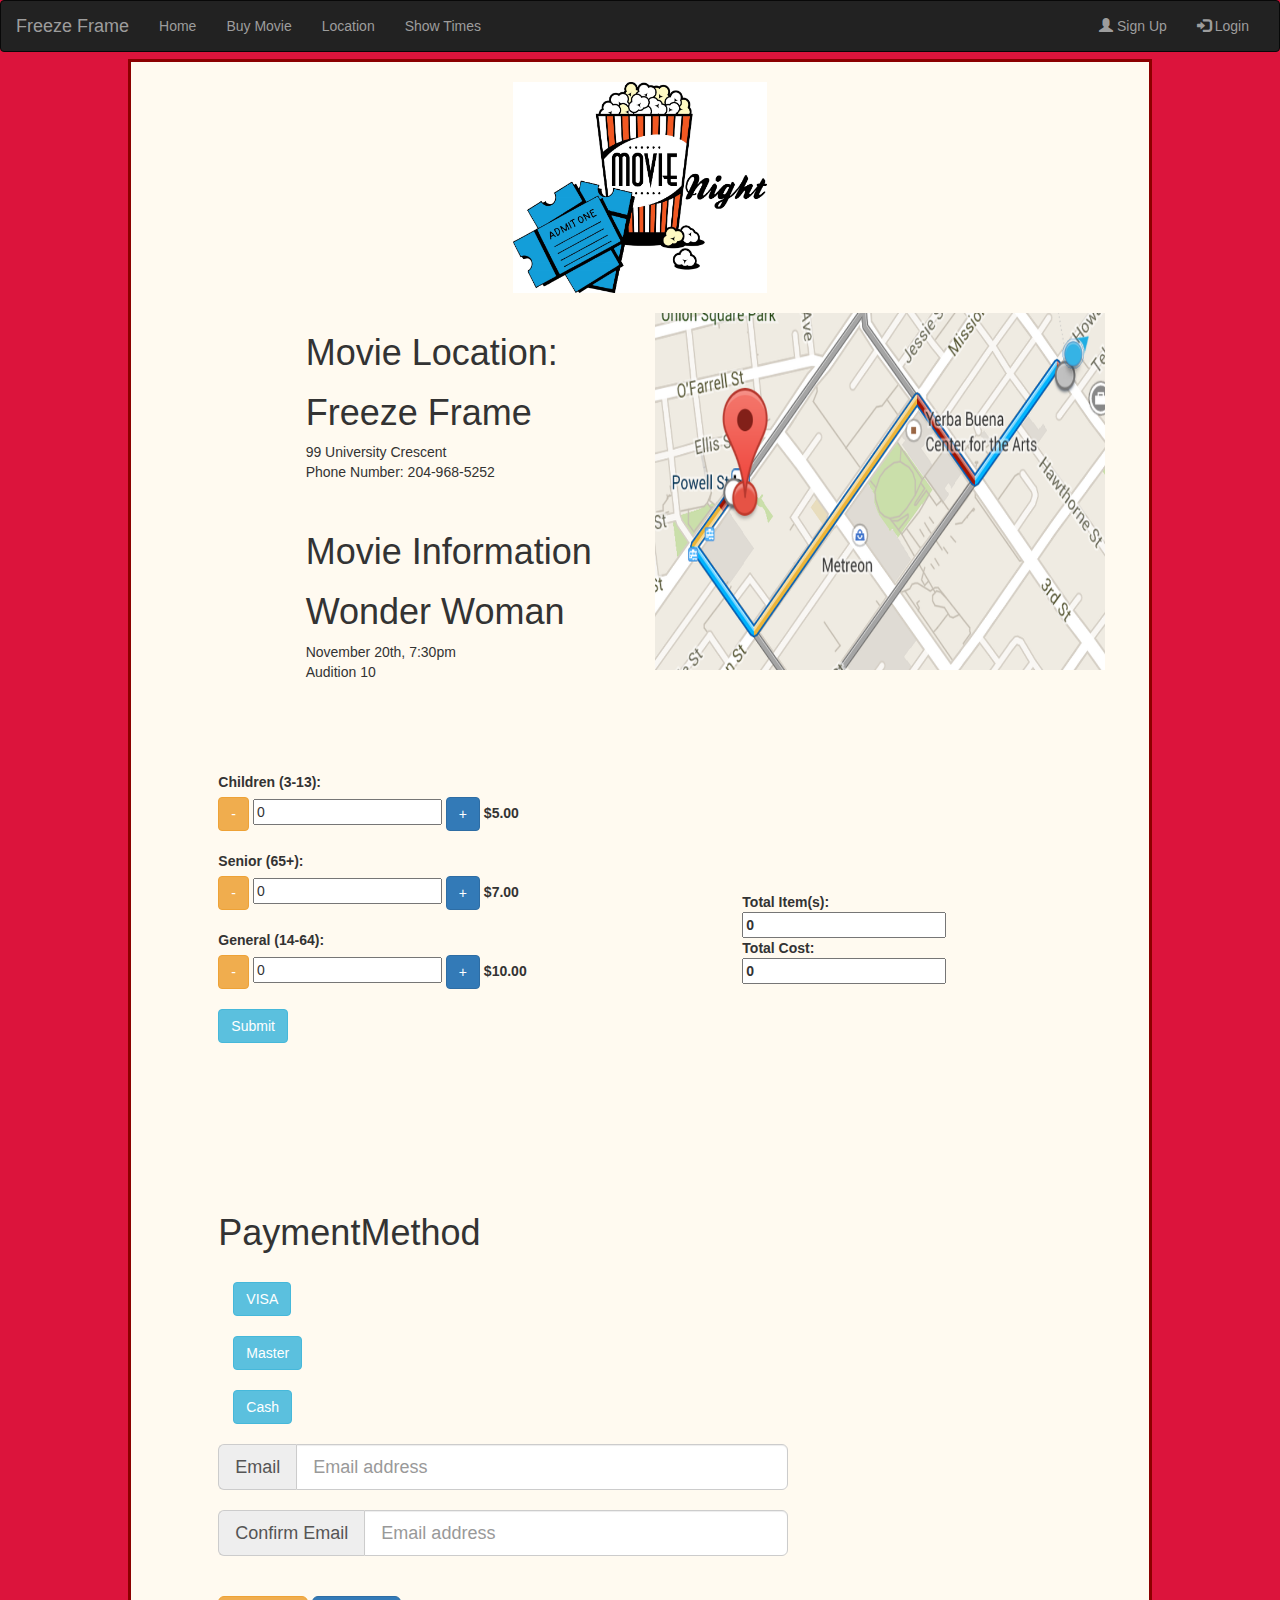
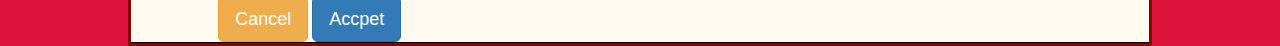
==== commit 61d65ae0: "CongratulationsPage" ====
--- a/Confirm.html
+++ b/Confirm.html
@@ -71,9 +71,16 @@
                         <h1 class="MovieLocation" id="MovieLocation">Movie Location:
                             <br />
                         </h1>
-                        <h1 class="TheatreNm" id="TheatreNm">Sunny Theatre</h1>
+                        <h1 class="TheatreNm" id="TheatreNm">Freeze Frame</h1>
                         <p>99 University Crescent
                             <br>Phone Number: 204-968-5252</p>
+                            <br>
+                            <h1 class="MovieLocation" id="MovieLocation">Movie Information
+                                <br />
+                            </h1>
+                            <h1 class="TheatreNm" id="TheatreNm">Wonder Woman</h1>
+                            <p>November 20th, 7:30pm
+                                <br>Audition 10</p>
                     </div>
                     <div class="col-sm-5">
                         <a class="p2" href="#"><img src = "imgs/map.png" width = "450" height="357"/></a>
@@ -81,14 +88,6 @@
                 </div>
                 <div class="row">
                     <div class="col-sm-1"></div>
-                    <!--<div class="col-sm-3">-->
-                    <!-- <h1 class="type" id="type">Ticket Type</h1>-->
-                    <!-- <p class="typeSelection" id="typeSelection">Children (3-13)-->
-                    <!-- <br />Senior (65+)-->
-                    <!-- <br />General(14-64)-->
-                    <!-- <br />-->
-                    <!-- </p>-->
-                    <!--</div>-->
                     <div class="col-sm-4">
                         <br />
                         <br />
@@ -229,17 +228,10 @@
                                     <br>
                                     <br>
                                 </div>
-                                <!--<div class="col-sm-6">-->
-                                <!-- <h1>Total Item: 3-->
-                                <!-- <br>Total Cost: $ 25.00-->
-                                <!-- <br>-->
-                                <!-- <br>-->
-                                <!-- </h1>-->
-                                <!--</div>-->
                             </div>
                             <div class="buttonClass" id="buttonClass">
                                 <button type="button" class="btn btn-lg btn-warning">Cancel</button>
-                                <button type="button" class="btn btn-lg btn-primary">Accpet</button>
+                                <button type="button" class="btn btn-lg btn-primary" onclick="location.href='Congratulations.html'">Accpet</button>
                             </div>
                         </div>
                     </div>
